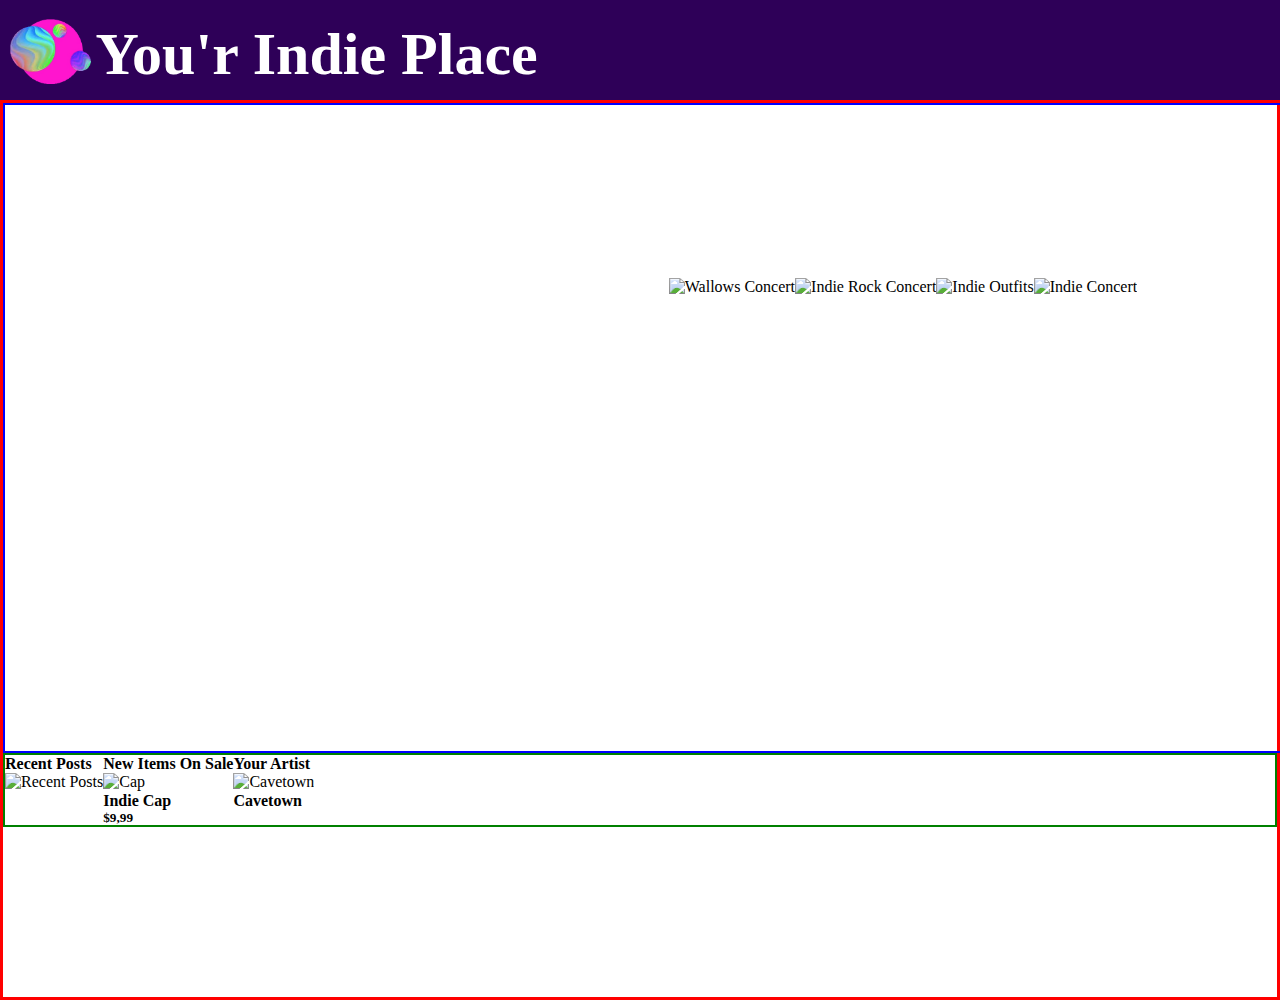
==== main/index.html @ eb4ce18a "Changes" ====
<!DOCTYPE html>
<html>
<head>
	<meta charset="utf-8">
	<title>Your Indie Place</title>
	<link rel="icon" href="../Assets/icono.ico">
	<link rel="stylesheet" type="text/css" href="main.css">
	<link rel="stylesheet" type="text/css" href="../normalize.css">
</head>
<body>
	<header class="header-main">
		<div class="icon-container">
			<img class="img__icono" src="../Assets/icono.ico" alt="YIP_Icon" title="Icon">
		</div>

		<div class="title-container">
			<h1>You'r Indie Place</h1>
		</div>
		<nav class="nav-container">
			<ul>
				<a href="../news/news.html">News</a>
				<a href="../tours/tours.html">Tours</a>
				<a href="../following/following.html">Following</a>
				<a href="../dailyMix/dailyMix.html">Daily-Mix</a>
				<a href="../shop/shop.html">Shop</a>
			</ul>
		</nav>
	</header>
	<article class="body-container">
		<section class="news-container">
			<img class="Wallows" src="../Assets/wallows-concert.jpg" alt="Wallows Concert" height="300px" title="Wallows Concert">
			<img class="IndieRock" src="../Assets/indie-rock.jpg" alt="Indie Rock Concert" height="300px" title="Indie Rock Concert">
			<img class="Outfits" src="../Assets/indie-outfits.jpg" alt="Indie Outfits" height="300px" title="Indie Outfits">
			<img class="IndieConcert" src="../Assets/indie-concert.jpg" alt="Indie Concert" height="300px" title="Indie Concert">
		</section>
		<div class="post-container">
			<section class="Recent-post-container">
				<h4>Recent Posts</h4>
				<img src="../Assets/recent-post.png" alt="Recent Posts" title="Recent Posts" height="300px">
			</section>
			<section class="Sale-container">
				<h4>New Items On Sale</h4>
				<img src="../Assets/cap.png" alt="Cap"	title="Cap"	height="300px">
				<aside>
					<p><b>Indie Cap</b></p>
					<h5>$9,99</h5>
				</aside>
			</section>
			<section class="Artist-container">
				<h4>Your Artist</h4>
				<img src="../Assets/cavetown.jpg" alt="Cavetown" title="Cavetown" height="300px">
				<aside>
					<p><b>Cavetown</b></p>
				</aside>
			</section>	
		</div>
		
	</article>
</body>
</html>
---- main/main.css ----
@font-face {
	src: url(../fonts/News_Peper_01.ttf);
	font-family: NewsPaper01;
}

.header-main{
	background-color: #2E0058FF;
	width: 100%;
	height: 100px;
	display: inline-block;
}

.title-container{
	position: relative;
	bottom: 20px;
	color: white;
	font-size: 30px;
	display: inline-block;
	font-family: Roboto;
}
.nav-container{
	display: inline-block;
	position: relative;
	left: 800px;
	bottom: 30px;

}
.nav-container ul a{
	font-size: 35px;
	font-family: NewsPaper01;
	color: white;
	padding-bottom: 7px;
	margin: 10px;

}

.nav-container ul a:hover{
	border-radius: 3px;
	border-bottom: 4px solid white;
	transition: border-bottom .1s;
}

.icon-container{
	position: relative;
	padding-left: 10px;
	bottom: 10px;
	height: 65px;
	display: inline-block;
}

.img__icono{
	height: 100%;
	width: 100%;
	display: inline-block;
	box-sizing: content-box;
	object-fit: contain;
}

.body-container{
	display: flex;
	box-sizing: border-box;
	border: 3px solid red;
	flex-direction: column;
	height: 100vh;
}
.news-container{
	display: flex;
	border: 2px solid blue;
	height: 650px;
	width: 1800px;
	align-items: center;
	justify-content: center;
}

.news-container > img{
}

.post-container{
	display: flex;
	border: 2px solid green;
	flex-wrap: wrap;

}
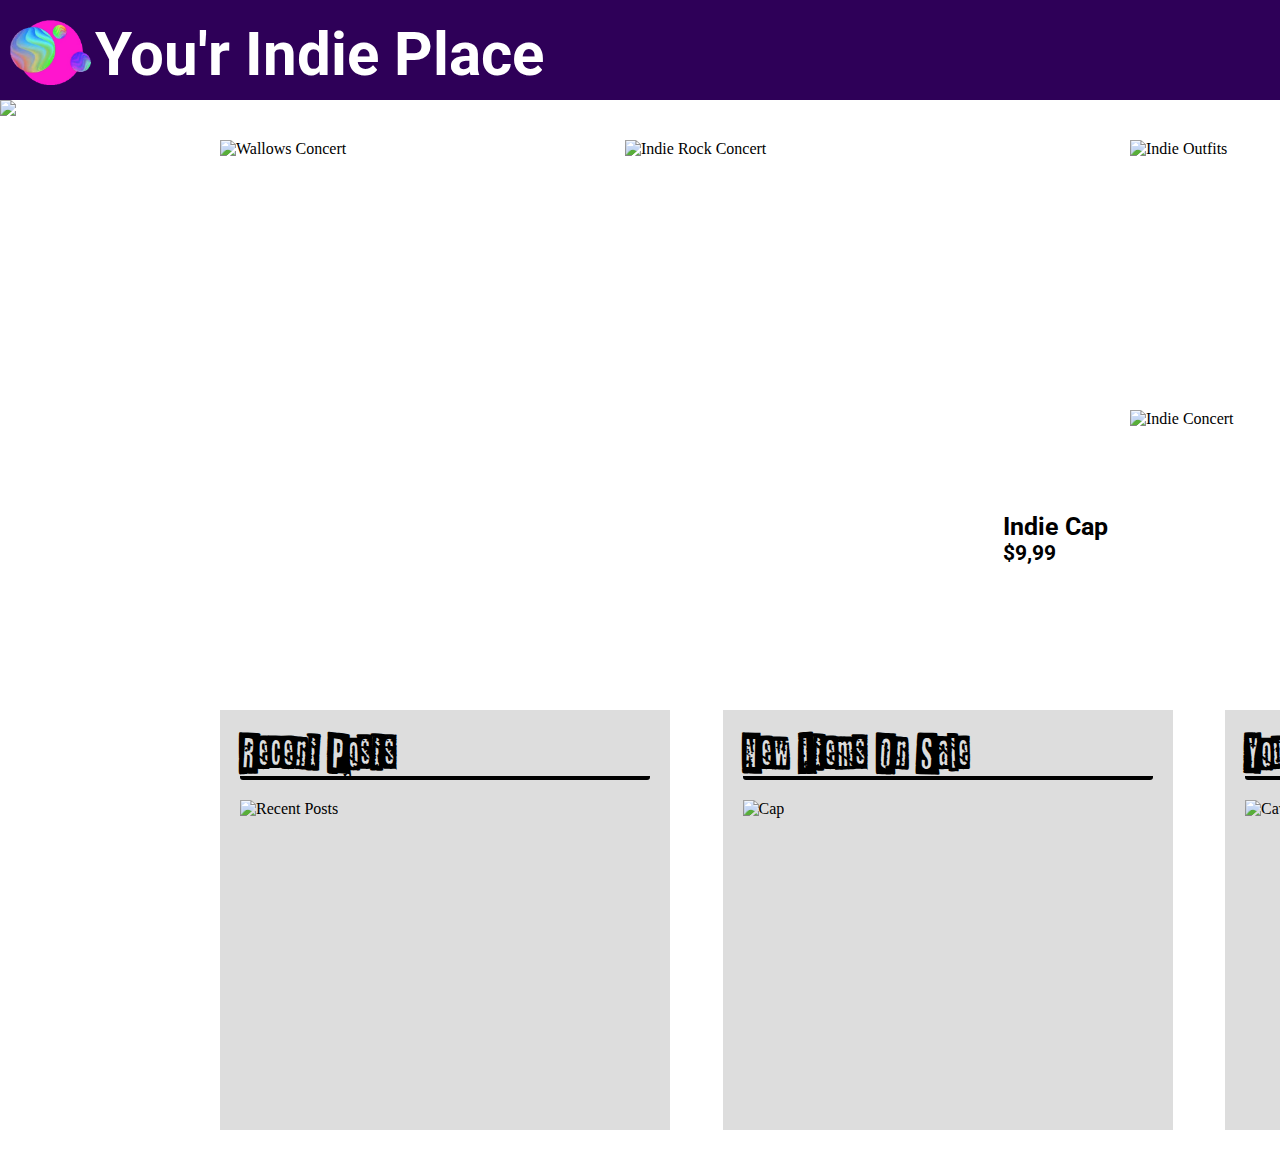
==== commit 40c118d2: "Main Update" ====
--- a/main/index.html
+++ b/main/index.html
@@ -6,8 +6,14 @@
 	<link rel="icon" href="../Assets/icono.ico">
 	<link rel="stylesheet" type="text/css" href="main.css">
 	<link rel="stylesheet" type="text/css" href="../normalize.css">
+	<link rel="preconnect" href="https://fonts.googleapis.com">
+	<link rel="preconnect" href="https://fonts.gstatic.com" crossorigin>
+	<link href="https://fonts.googleapis.com/css2?family=Roboto&display=swap" rel="stylesheet">
 </head>
 <body>
+	<div class="newspaper_container">
+		<img class="newspaper_img" src="../Assets/newspaper_tileable_cut.png">
+	</div>
 	<header class="header-main">
 		<div class="icon-container">
 			<img class="img__icono" src="../Assets/icono.ico" alt="YIP_Icon" title="Icon">
@@ -27,12 +33,12 @@
 		</nav>
 	</header>
 	<article class="body-container">
-		<section class="news-container">
-			<img class="Wallows" src="../Assets/wallows-concert.jpg" alt="Wallows Concert" height="300px" title="Wallows Concert">
-			<img class="IndieRock" src="../Assets/indie-rock.jpg" alt="Indie Rock Concert" height="300px" title="Indie Rock Concert">
-			<img class="Outfits" src="../Assets/indie-outfits.jpg" alt="Indie Outfits" height="300px" title="Indie Outfits">
-			<img class="IndieConcert" src="../Assets/indie-concert.jpg" alt="Indie Concert" height="300px" title="Indie Concert">
-		</section>
+		<div class="news-container">
+			<img class="Wallows" src="../Assets/wallows-concert.jpg" alt="Wallows Concert" title="Wallows Concert">
+			<img class="IndieRock" src="../Assets/indie-rock.jpg" alt="Indie Rock Concert" title="Indie Rock Concert">
+			<img class="Outfits" src="../Assets/indie-outfits.jpg" alt="Indie Outfits" title="Indie Outfits">
+			<img class="IndieConcert" src="../Assets/indie-concert.jpg" alt="Indie Concert" title="Indie Concert">
+		</div>
 		<div class="post-container">
 			<section class="Recent-post-container">
 				<h4>Recent Posts</h4>
@@ -41,7 +47,7 @@
 			<section class="Sale-container">
 				<h4>New Items On Sale</h4>
 				<img src="../Assets/cap.png" alt="Cap"	title="Cap"	height="300px">
-				<aside>
+				<aside class="Sale-container__aside">
 					<p><b>Indie Cap</b></p>
 					<h5>$9,99</h5>
 				</aside>
@@ -49,7 +55,7 @@
 			<section class="Artist-container">
 				<h4>Your Artist</h4>
 				<img src="../Assets/cavetown.jpg" alt="Cavetown" title="Cavetown" height="300px">
-				<aside>
+				<aside class="Artist-container__aside">
 					<p><b>Cavetown</b></p>
 				</aside>
 			</section>	
--- a/main/main.css
+++ b/main/main.css
@@ -1,6 +1,27 @@
 @font-face {
 	src: url(../fonts/News_Peper_01.ttf);
 	font-family: NewsPaper01;
+}
+
+body{
+	background-image: url(../Assets/paper.png);
+}
+
+.newspaper_container{
+	display: flex;
+	position: absolute;
+	top: 100px;
+	right: auto;
+	height: 1050px;
+	width: 250px;
+}
+
+.newspaper_img{
+	width: 100%;
+	object-fit: none;
+	object-position: right;
+	-webkit-box-reflect: right 73vw;
+    -webkit-user-drag: none;
 }
 
 .header-main{
@@ -16,7 +37,7 @@
 	color: white;
 	font-size: 30px;
 	display: inline-block;
-	font-family: Roboto;
+	font-family: 'Roboto', sans-serif;
 }
 .nav-container{
 	display: inline-block;
@@ -56,28 +77,100 @@
 	object-fit: contain;
 }
 
-.body-container{
-	display: flex;
-	box-sizing: border-box;
-	border: 3px solid red;
-	flex-direction: column;
-	height: 100vh;
-}
 .news-container{
-	display: flex;
-	border: 2px solid blue;
-	height: 650px;
-	width: 1800px;
-	align-items: center;
-	justify-content: center;
+	display: grid;
+	margin: 40px 0px 40px 220px;
+	margin-left: 220px;
+	grid-template-columns: 400px 500px 270px 270px;
+	grid-template-rows: 265px;
+	grid-gap: 5px;
+	height: 530px;
+	width: 1440px;
 }
 
-.news-container > img{
+.news-container img{
+	width: 100%;
+}
+.Wallows{
+	height: 100%;
+	grid-row: 1 / 3;
+	grid-column: 1 / 2;
 }
 
+.IndieRock{
+	height: 100%;
+	grid-row: 1 / 3;
+	grid-column: 2 / 3;
+}
+
+.IndieConcert{
+	grid-row: 2 / 3;
+	grid-column: 3 / 5;
+	height: 265px;
+}
+
+.Outfits{
+	height: 100%;
+	grid-row: 1 / 2;
+	grid-column: 3 / 5;
+}
+
+h4{
+	font-family: NewsPaper01;
+	font-size: 40px;
+}
 .post-container{
 	display: flex;
-	border: 2px solid green;
+	height: 430px;
+	margin-left: 220px;
+	justify-content: space-between;
+	width: 1455px;
 	flex-wrap: wrap;
+}
 
-}+.post-container section{
+	background-color: #BBBBBB80;
+	height: 420px;
+	width: 450px;
+}
+
+.post-container h4{
+	width: 410px;
+	margin-left: 20px;
+	padding: 20px 20px 0 0;
+	border-bottom: 4px solid black;
+	border-radius: 3px;
+}
+
+.post-container img{
+	margin: 20px;
+}
+
+.Recent-post-container img{
+	width: 410px;
+}
+
+p, h5{
+	font-family: 'Roboto', sans-serif;
+}
+
+.Artist-container img{
+	width: 250px;
+	height: 250px;
+}
+.Sale-container__aside{
+	font-size: 25px;
+	position: relative;
+	left: 280px;
+	bottom: 325px;
+	width: 150px;
+}
+
+.Artist-container__aside{
+	font-size: 25px;
+	position: relative;
+	left: 280px;
+	bottom: 275px;
+	width: 150px;
+}
+
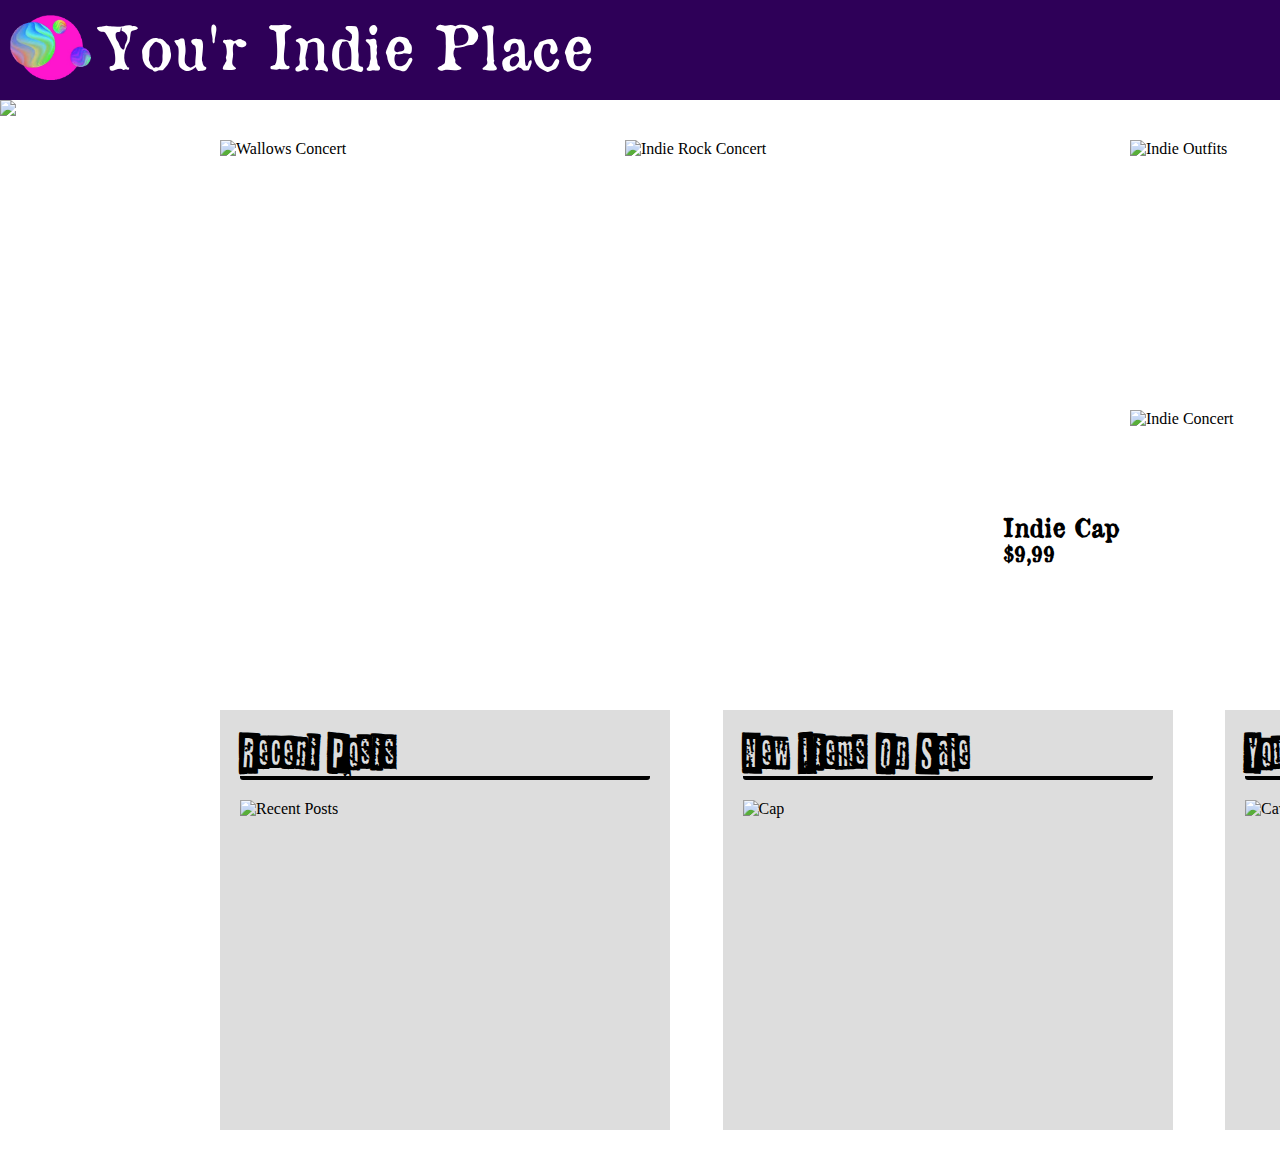
==== commit 0e59802f: "Final Update" ====
--- a/main/index.html
+++ b/main/index.html
@@ -20,11 +20,11 @@
 		</div>
 
 		<div class="title-container">
-			<h1>You'r Indie Place</h1>
+			<a href="../main/index.html">You'r Indie Place</a>
 		</div>
 		<nav class="nav-container">
 			<ul>
-				<a href="../news/news.html">News</a>
+				<a href="../main/index.html">News</a>
 				<a href="../tours/tours.html">Tours</a>
 				<a href="../following/following.html">Following</a>
 				<a href="../dailyMix/dailyMix.html">Daily-Mix</a>
@@ -32,7 +32,7 @@
 			</ul>
 		</nav>
 	</header>
-	<article class="body-container">
+	<article>
 		<div class="news-container">
 			<img class="Wallows" src="../Assets/wallows-concert.jpg" alt="Wallows Concert" title="Wallows Concert">
 			<img class="IndieRock" src="../Assets/indie-rock.jpg" alt="Indie Rock Concert" title="Indie Rock Concert">
--- a/main/main.css
+++ b/main/main.css
@@ -1,6 +1,11 @@
 @font-face {
 	src: url(../fonts/News_Peper_01.ttf);
 	font-family: NewsPaper01;
+}
+
+@font-face{
+	src: url(../fonts/OldNewspaperTypes.ttf);
+	font-family: OldNewsPaper;
 }
 
 body{
@@ -33,25 +38,29 @@
 
 .title-container{
 	position: relative;
-	bottom: 20px;
+	top: 5px;
+	font-size: 60px;
+	display: inline-block;
+	font-family: 'OldNewsPaper', sans-serif;
+}
+
+.title-container a{
+	text-decoration: none;
 	color: white;
-	font-size: 30px;
-	display: inline-block;
-	font-family: 'Roboto', sans-serif;
 }
+
 .nav-container{
 	display: inline-block;
 	position: relative;
+	bottom: 6px;
 	left: 800px;
-	bottom: 30px;
-
 }
 .nav-container ul a{
 	font-size: 35px;
 	font-family: NewsPaper01;
 	color: white;
+	margin: 10px;
 	padding-bottom: 7px;
-	margin: 10px;
 
 }
 
@@ -64,7 +73,7 @@
 .icon-container{
 	position: relative;
 	padding-left: 10px;
-	bottom: 10px;
+	top: 15px;
 	height: 65px;
 	display: inline-block;
 }
@@ -151,7 +160,7 @@
 }
 
 p, h5{
-	font-family: 'Roboto', sans-serif;
+	font-family: 'OldNewsPaper', sans-serif;
 }
 
 .Artist-container img{
